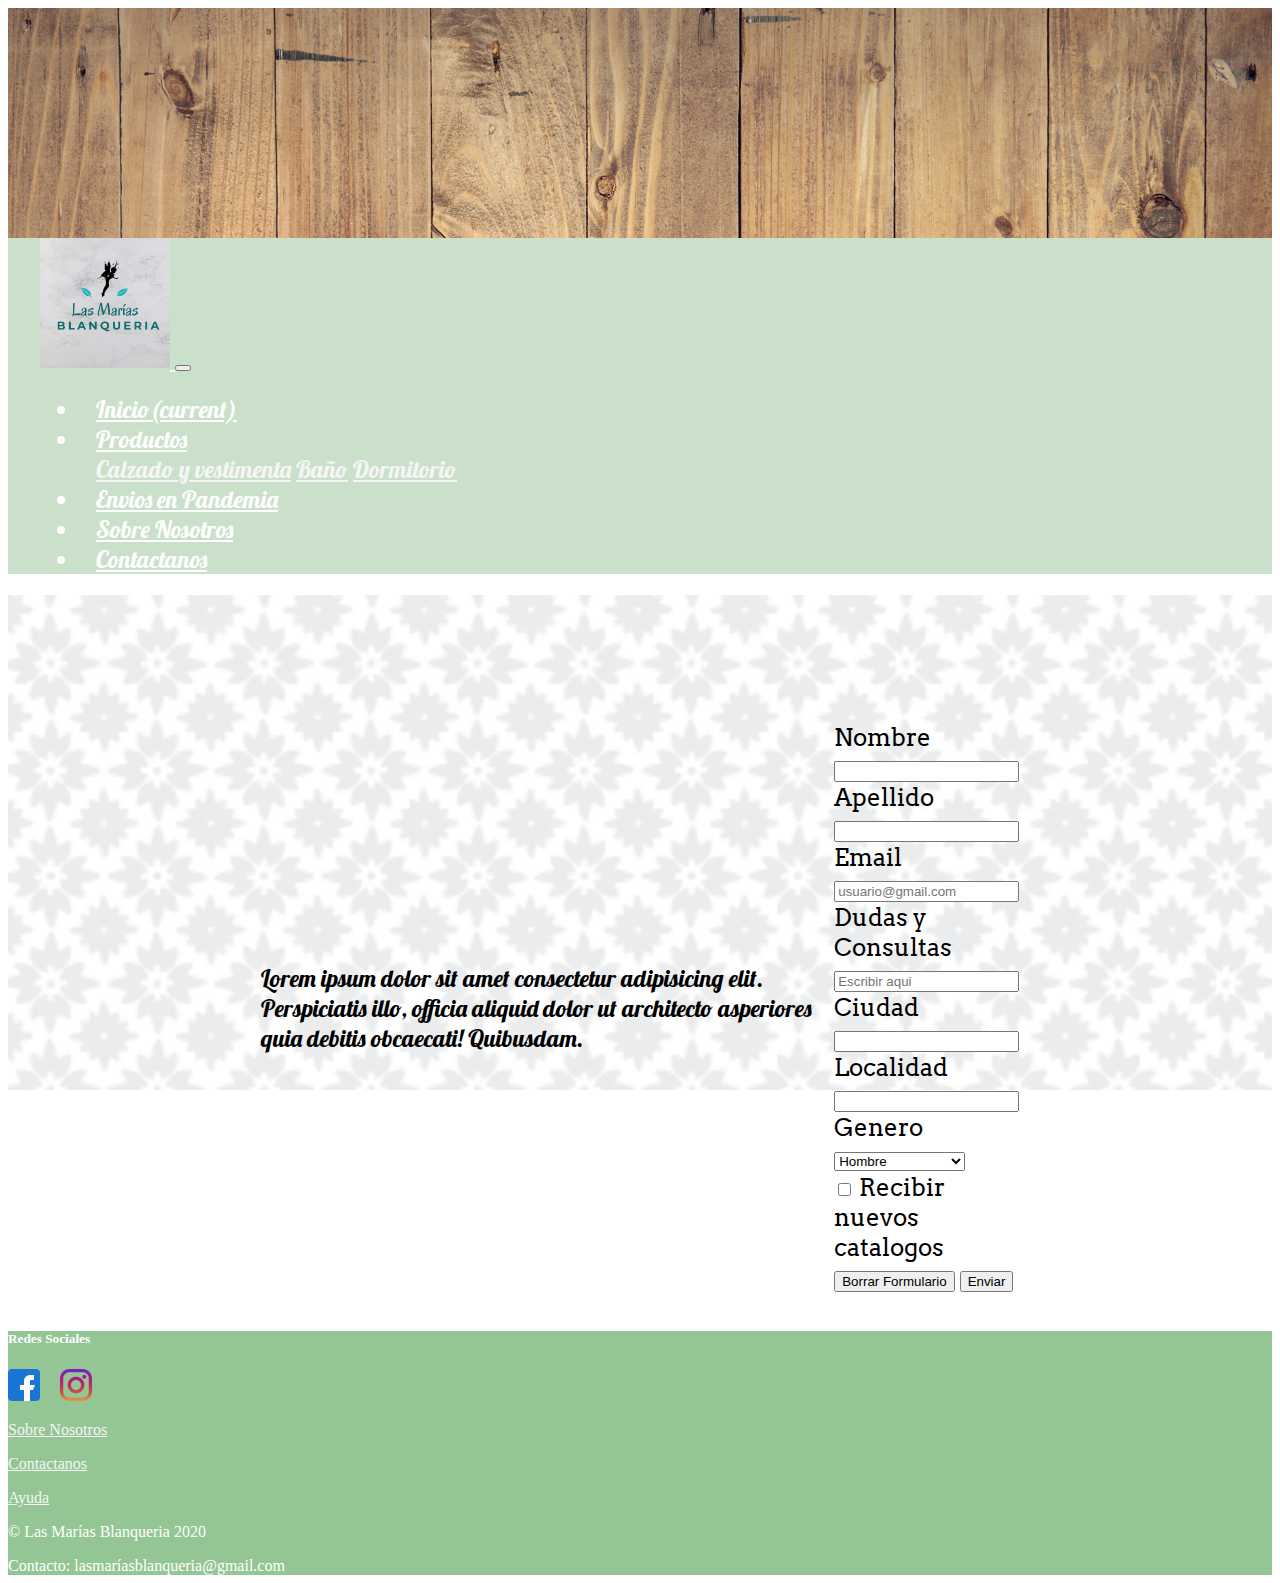
==== views/Contactanos.html @ 376d60ae "primer subida" ====
<!DOCTYPE html>
<html lang="en">
<head>
    <meta charset="UTF-8">
    <meta name="viewport" content="width=device-width, initial-scale=1.0">
    <title>Contacta con nosotros</title>
    <meta name="description" content="Ante cualquier consulta comunicate con nosotros, via mail o desde esta misma pagina.">
    <meta name="keywords" content="blanqueria, cortinas, toallas, sabanas, calzado, ropa,">
    <link href="https://fonts.googleapis.com/css2?family=Lobster&display=swap" rel="stylesheet">
    <link href="https://fonts.googleapis.com/css2?family=Arvo:wght@700&family=Lobster&display=swap" rel="stylesheet">
    <link rel="stylesheet" href="https://cdn.jsdelivr.net/npm/bootstrap@4.5.3/dist/css/bootstrap.min.css" integrity="sha384-TX8t27EcRE3e/ihU7zmQxVncDAy5uIKz4rEkgIXeMed4M0jlfIDPvg6uqKI2xXr2" crossorigin="anonymous">
    <link rel="stylesheet" href="../css/style.css">
</head>
<body class="container-fluid no-gutters">
    <header class="row no-gutters">
        
        <div class="col-12">
            <div class="fondo1">
              
            </div>
            <nav class="navbar navbar-expand-lg navbar-light">
                <a class="navbar-brand" href="#">
                    <img class="logo" src="../Img/logo.png" alt="logo">
                </a>
                <button class="navbar-toggler" type="button" data-toggle="collapse" data-target="#navbarNavDropdown" aria-controls="navbarNavDropdown" aria-expanded="false" aria-label="Toggle navigation">
                  <span class="navbar-toggler-icon"></span>
                </button>
                <div class="collapse navbar-collapse justify-content-end" id="navbarNavDropdown">
                  <ul class="navbar-nav">
                    <li class="nav-item active">
                      <a class="nav-link" href="../index.html">Inicio<span class="sr-only">(current)</span></a>
                    </li>
                    <li class="nav-item dropdown">
                        <a class="nav-link dropdown-toggle" href="#" id="navbarDropdownMenuLink" role="button" data-toggle="dropdown" aria-haspopup="true" aria-expanded="false">
                          Productos
                        </a>
                        <div class="dropdown-menu" aria-labelledby="navbarDropdownMenuLink">
                          <a class="dropdown-item" href="./Productos.html">Calzado y vestimenta</a>
                          <a class="dropdown-item" href="./Productos.html">Baño</a>
                          <a class="dropdown-item" href="./Productos.html">Dormitorio</a>
                        </div>
                      </li>
                    <li class="nav-item">
                      <a class="nav-link" href="./EnviosPandemia.html">Envios en Pandemia</a>
                    </li>
                    <li class="nav-item">
                      <a class="nav-link" href="./SobreNosotros.html">Sobre Nosotros</a>
                    </li>
                    <li class="nav-item">
                        <a class="nav-link" href="./Contactanos.html">Contactanos</a>
                      </li>
                  
                  </ul>
                </div>
              </nav>
        </div>

    </header>
    
    <section class="row no gutters parrafoInicio text-center"
    id="contact">
      
      <p class="pcont">Lorem ipsum dolor sit amet consectetur adipisicing elit. Perspiciatis illo, officia aliquid dolor ut architecto asperiores quia debitis obcaecati! Quibusdam.</p>
        <form>
          <div class="form-row">
            <div class="form-group col-md-6">
              <label for="inputEmail4">Nombre</label>
              <input type="email" class="form-control" id="inputEmail4">
            </div>
            <div class="form-group col-md-6">
              <label for="inputPassword4">Apellido</label>
              <input type="password" class="form-control" id="inputPassword4">
            </div>
          </div>
          <div class="form-group">
            <label for="inputEmail">Email</label>
            <input type="text" class="form-control" id="inputEmail" placeholder="usuario@gmail.com">
          </div>
          <div class="form-group">
            <label for="inputAddress2">Dudas y Consultas</label>
            <input type="text-area" class="form-control" id="inputAddress2" placeholder="Escribir aqui">
          </div>
          <div class="form-row">
            <div class="form-group col-md-6">
              <label for="inputCiudad">Ciudad</label>
              <input type="text" class="form-control" id="inputCiudad">
            </div>
            <div class="form-group col-md-6">
              <label for="inputlocalidad">Localidad</label>
              <input type="text" class="form-control" id="inputlocalidad">
            </div>
            <div class="form-group col-md-4">
              <label for="inputGenero">Genero</label>
              <select id="inputGenero" class="form-control">
                <option selected>Hombre</option>
                <option>Mujer</option>
                <option>Prefiero no decirlo</option>
              </select>

            </div>
            
          </div>
          <div class="form-group">
            <div class="form-check">
              <input class="form-check-input" type="checkbox" id="gridCheck">
              <label class="form-check-label" for="gridCheck">
                Recibir nuevos catalogos
              </label>
            </div>
          </div>
          <button type="reset"  class="btn btn-primary"> Borrar Formulario</button>
          <button type="submit" class="btn btn-primary">Enviar</button>
        </form>

    </section>

    




    <!--footer-->
    <footer class="container-fluid footer mt-3 pt-3">
      <div class="row justify-content-center">
          <div class="col-xl-4 col-lg-3 col-md-3 col-sm-12">                
              <h5>Redes Sociales</h5> 
              <a href="https://m.facebook.com/mariasblanqueria/"><img src="../Img/facebook (1).png" alt="icon" class="icon"></a>
              <a href="https://www.instagram.com/lasmariasblanqueria/"><img src="../Img/instagram.png" alt="icon" class="icon"></a>
              <a href="#"><p>Sobre Nosotros</p></a>
              <a href="#"><p>Contactanos</p></a> 
              <a href="#"><p>Ayuda</p></a> 
          </div>

          <div class="col-xl-4 col-lg-3 col-md-3 col-sm-12 textoFooter">
              <p class="pParrafo">© Las Marías Blanqueria 2020</p>
              <span>Contacto:</span>
              <span>lasmaríasblanqueria@gmail.com</span>      
                        
          </div>

          
      </div>    
  </footer>



    <script src="https://code.jquery.com/jquery-3.5.1.slim.min.js" integrity="sha384-DfXdz2htPH0lsSSs5nCTpuj/zy4C+OGpamoFVy38MVBnE+IbbVYUew+OrCXaRkfj" crossorigin="anonymous"></script>
    <script src="https://cdn.jsdelivr.net/npm/popper.js@1.16.1/dist/umd/popper.min.js" integrity="sha384-9/reFTGAW83EW2RDu2S0VKaIzap3H66lZH81PoYlFhbGU+6BZp6G7niu735Sk7lN" crossorigin="anonymous"></script>
    <script src="https://cdn.jsdelivr.net/npm/bootstrap@4.5.3/dist/js/bootstrap.min.js" integrity="sha384-w1Q4orYjBQndcko6MimVbzY0tgp4pWB4lZ7lr30WKz0vr/aWKhXdBNmNb5D92v7s" crossorigin="anonymous"></script>
</body>
</html>
---- css/style.css ----
.no-gutters {
  padding-left: 0 !important;
  padding-right: 0 !important; }

.navbar {
  background-color: #cae0ca;
  padding: 0rem 2rem;
  font-size: 1.3rem;
  color: white !important;
  position: sticky !important;
  top: 0; }

.nav-link {
  color: white !important;
  border-radius: 1rem; }

.nav-item {
  padding-left: 1rem;
  padding-right: 1rem;
  font-family: 'Lobster', cursive;
  font-size: 1.5rem; }

.nav-item :hover {
  background-color: white;
  color: #b4b3b3 !important; }

.logo {
  width: 130px; }

@media (max-width: 768px) {
  .logo {
    height: 90px;
    width: 90px; } }

.fondo1 {
  background-image: url("../Img/pexels-fwstudio-164005.jpg");
  background-position: center;
  background-repeat: no-repeat;
  background-size: cover;
  display: block;
  align-items: center;
  height: 230px;
  background-attachment: fixed; }

@media (max-width: 768px) {
  .fondo1 {
    height: 100px; } }

/*index*/
.parrafoInicio {
  font-family: 'Lobster', cursive;
  font-size: x-large;
  align-items: center;
  padding-top: 8rem;
  background-image: url(../Img/morocan.png);
  background-position: center;
  background-repeat: no-repeat;
  background-size: cover;
  display: block;
  background-attachment: fixed;
  padding-left: 20%;
  padding-right: 20%;
  margin: 0;
  padding-bottom: 1rem; }

@media (max-width: 768px) {
  .parrafoInicio {
    font-size: 1rem;
    padding-left: 5%;
    padding-right: 5%; } }

.container {
  display: flex;
  flex-direction: column;
  flex-wrap: wrap;
  align-content: center;
  justify-content: center;
  margin: 0;
  padding-bottom: 4rem;
  padding-top: 6rem; }

.container__item {
  color: grey;
  font-size: x-large;
  font-family: 'Arvo', serif; }

.container__item:hover {
  color: blanchedalmond;
  transform: scale(1.2) translateX(18px);
  transition: 2s; }

@media (max-width: 768px) {
  .container__item {
    font-size: large; } }

.icon {
  width: 2rem;
  height: 2rem;
  margin-right: 1rem; }

.icon:hover {
  transform: scale(1.2);
  transition: 0.5s; }

.carousel {
  margin-bottom: 0;
  padding-bottom: 1rem; }

/*productos*/
.listaProd {
  list-style-type: disc;
  margin: 0;
  padding-top: 5%;
  padding-bottom: 5%;
  font-family: 'Arvo', serif; }

.card__img {
  height: 160px !important;
  width: 160px !important;
  margin-bottom: 0.5rem;
  margin-top: 0.5rem;
  margin-left: 0 !important;
  padding-left: 0 !important; }

.card__body {
  /* margin: 1rem !important;*/
  font-size: large;
  padding: 0 !important;
  margin: 0 !important; }

.card__title {
  color: black !important;
  padding-top: 1rem !important; }

.card {
  padding-right: 20px !important;
  width: 100% !important;
  margin: 0 !important;
  background-color: whitesmoke; }

@media (max-width: 768px) {
  .card {
    width: 80% !important;
    margin: 0 !important;
    margin-left: 10% !important; } }

/*envios*/
.pEnvios {
  padding-bottom: 4rem; }

.mapaUno {
  padding-bottom: 5rem; }

.mapaUno:hover {
  transform: scale(1.2);
  transition: 1s; }

@media (max-width: 768px) {
  .mapaUno {
    height: 250px;
    width: 300px; } }

/*sobrenosotros*/
.grilla {
  max-width: 800px;
  padding: 3rem 1rem;
  margin: 0 auto;
  display: grid;
  grid-template-columns: auto auto auto auto;
  grid-template-rows: 200px 200px 200px;
  grid-gap: 0.5rem; }

.grilla__imagen {
  object-fit: cover;
  width: 100%;
  height: 100%;
  border-radius: 10px; }

.grilla__imagen:hover {
  transform: scale(1.2);
  transition: 1s; }

.item-a {
  grid-row: 1 / 3; }

.item-b {
  grid-column: 3 / 5; }

.item-c {
  grid-row: 2 / 4; }

.item-d {
  grid-column: 3 / 5; }

@media (max-width: 768px) {
  main {
    max-width: 800px;
    padding: 1rem;
    margin: 0 auto;
    display: grid;
    grid-template-columns: auto auto auto auto;
    grid-template-rows: 100px 100px 100px;
    grid-gap: 0.2rem; }
  img {
    object-fit: cover;
    width: 100%;
    height: 100%;
    border-radius: 10px; }
  .item-a {
    grid-row: 1 / 3; }
  .item-b {
    grid-column: 3 / 5; }
  .item-c {
    grid-row: 2 / 4; }
  .item-d {
    grid-column: 3 / 5; }
  p {
    font-size: 1rem; } }

/*contactanos*/
form {
  font-family: 'Arvo', serif;
  max-width: 600px; }

#contact {
  display: flex !important;
  align-content: center !important;
  justify-content: center !important; }

/*footer*/
.footer {
  background-color: #94c594;
  text-decoration: none;
  margin-top: 0 !important; }

h5 {
  color: white; }

.textoFooter {
  color: white;
  padding: 0;
  margin: 0; }

a {
  color: whitesmoke; }

a:hover {
  text-decoration: none !important; }
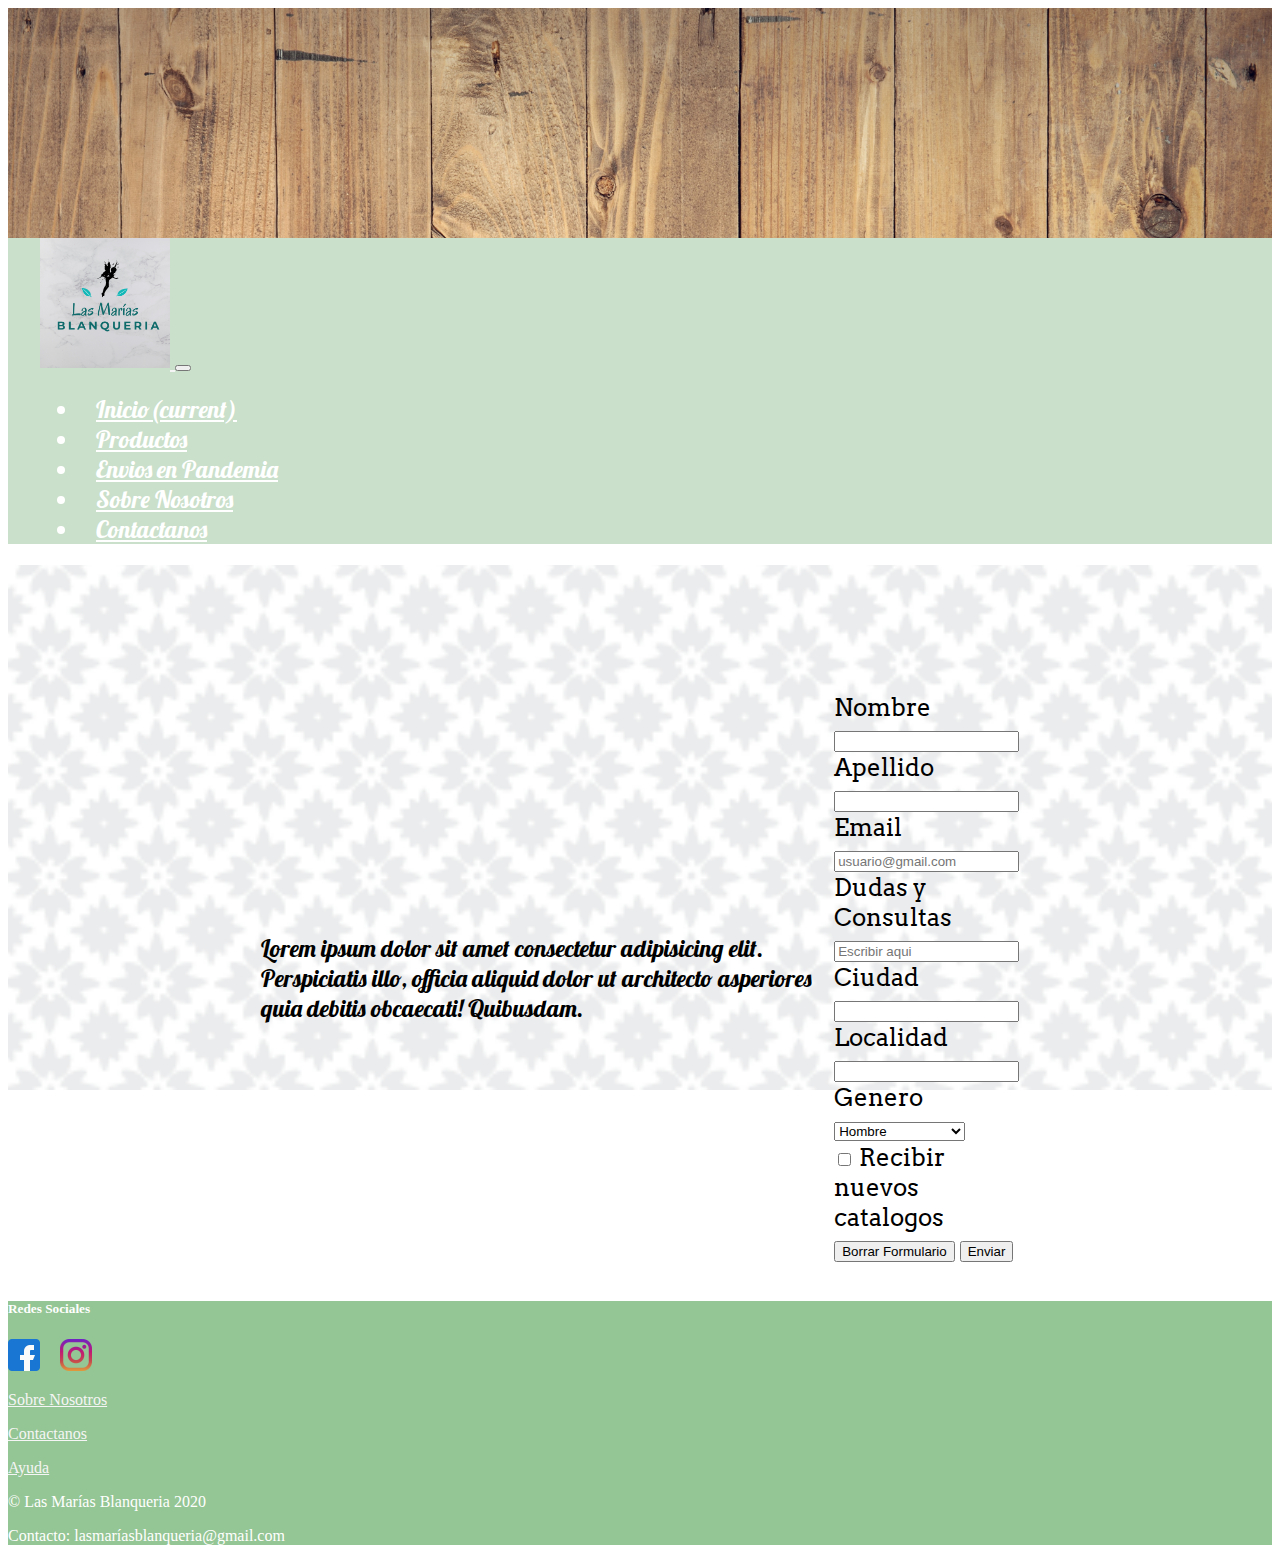
==== commit 361edf44: "mejora del nav" ====
--- a/views/Contactanos.html
+++ b/views/Contactanos.html
@@ -30,16 +30,9 @@
                     <li class="nav-item active">
                       <a class="nav-link" href="../index.html">Inicio<span class="sr-only">(current)</span></a>
                     </li>
-                    <li class="nav-item dropdown">
-                        <a class="nav-link dropdown-toggle" href="#" id="navbarDropdownMenuLink" role="button" data-toggle="dropdown" aria-haspopup="true" aria-expanded="false">
-                          Productos
-                        </a>
-                        <div class="dropdown-menu" aria-labelledby="navbarDropdownMenuLink">
-                          <a class="dropdown-item" href="./Productos.html">Calzado y vestimenta</a>
-                          <a class="dropdown-item" href="./Productos.html">Baño</a>
-                          <a class="dropdown-item" href="./Productos.html">Dormitorio</a>
-                        </div>
-                      </li>
+                    <li class="nav-item">
+                      <a class="nav-link" href="./Productos.html">Productos</a>
+                    </li>
                     <li class="nav-item">
                       <a class="nav-link" href="./EnviosPandemia.html">Envios en Pandemia</a>
                     </li>
--- a/css/style.css
+++ b/css/style.css
@@ -123,33 +123,52 @@
   padding-left: 0 !important; }
 
 .card__body {
-  /* margin: 1rem !important;*/
   font-size: large;
-  padding: 0 !important;
-  margin: 0 !important; }
+  text-align: left !important;
+  margin-left: 2rem; }
 
 .card__title {
-  color: black !important;
+  color: black;
   padding-top: 1rem !important; }
 
 .card {
   padding-right: 20px !important;
   width: 100% !important;
-  margin: 0 !important;
   background-color: whitesmoke; }
+
+.botonComprar {
+  background-color: #5858e4 !important;
+  margin-right: 5rem !important;
+  color: white  !important; }
+
+.comprar {
+  text-align: right !important; }
 
 @media (max-width: 768px) {
   .card {
     width: 80% !important;
     margin: 0 !important;
-    margin-left: 10% !important; } }
+    margin-left: 10% !important; }
+  .card__body {
+    font-size: large;
+    text-align: center !important;
+    margin-left: 0; }
+  .botonComprar {
+    margin-right: 0 !important;
+    margin-bottom: 0.5rem;
+    background-color: #5858e4 !important;
+    color: white  !important; }
+  .comprar {
+    text-align: center !important; } }
 
 /*envios*/
 .pEnvios {
   padding-bottom: 4rem; }
 
 .mapaUno {
-  padding-bottom: 5rem; }
+  padding-bottom: 5rem;
+  width: 100%;
+  height: 400px; }
 
 .mapaUno:hover {
   transform: scale(1.2);
@@ -157,8 +176,8 @@
 
 @media (max-width: 768px) {
   .mapaUno {
-    height: 250px;
-    width: 300px; } }
+    height: 300px;
+    width: 350px; } }
 
 /*sobrenosotros*/
 .grilla {
@@ -177,8 +196,8 @@
   border-radius: 10px; }
 
 .grilla__imagen:hover {
-  transform: scale(1.2);
-  transition: 1s; }
+  transform: scale(1.11);
+  transition: 2s; }
 
 .item-a {
   grid-row: 1 / 3; }
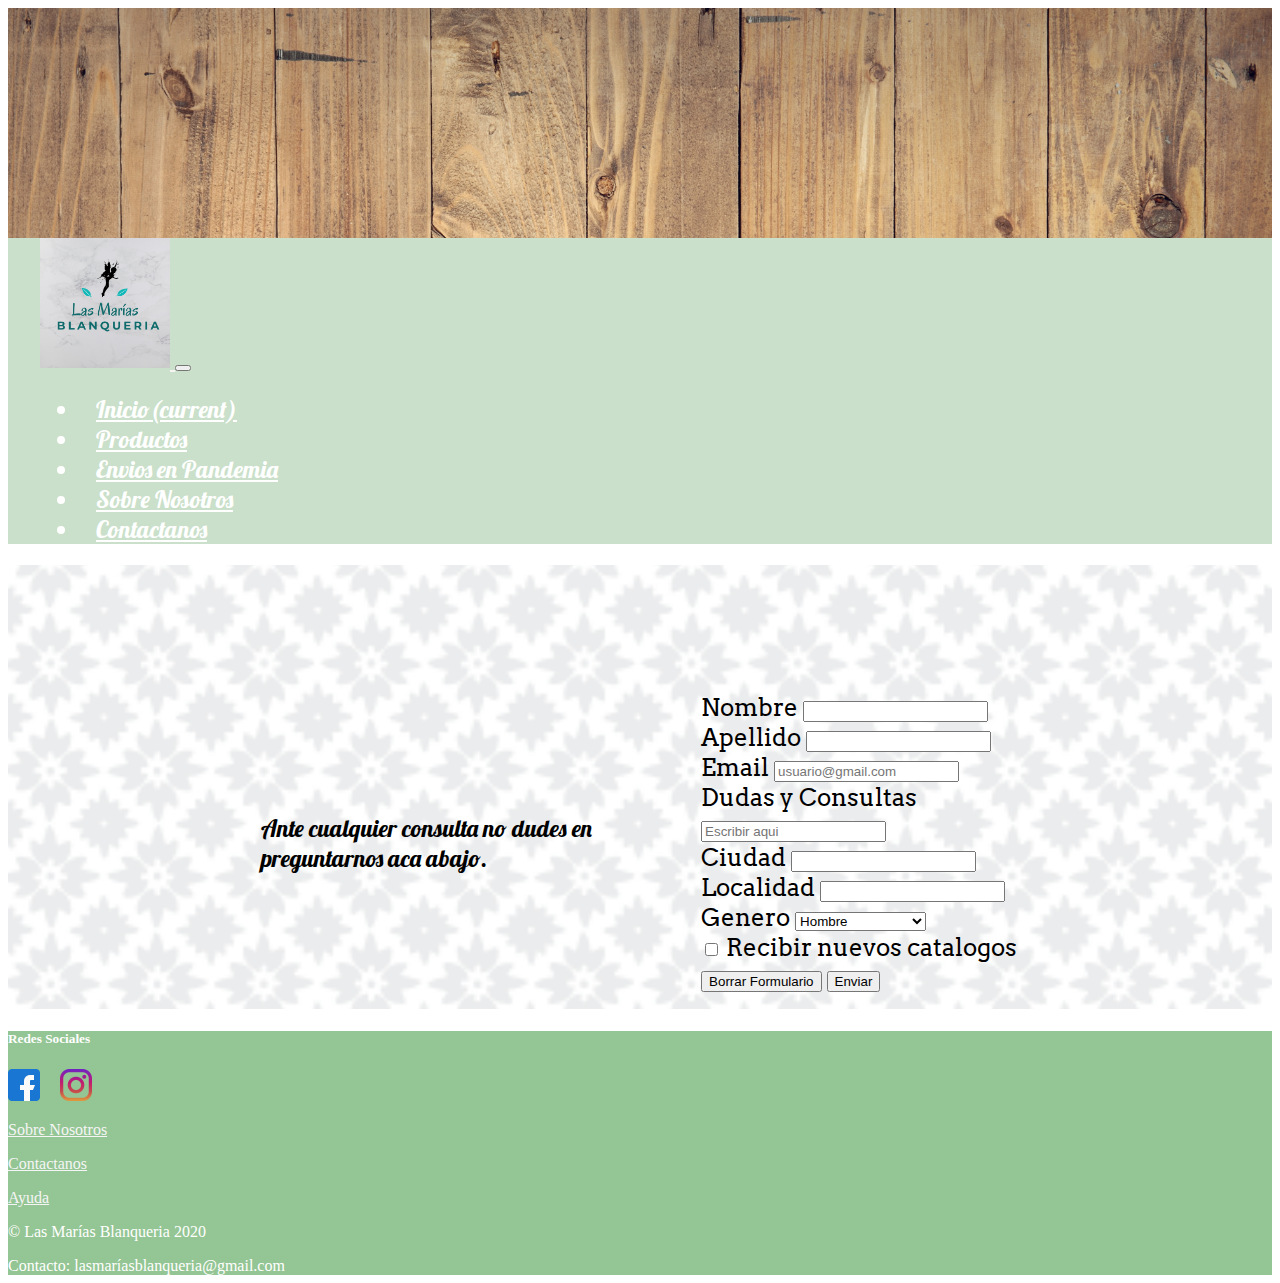
==== commit bc26e08a: "parrafos" ====
--- a/views/Contactanos.html
+++ b/views/Contactanos.html
@@ -49,11 +49,10 @@
         </div>
 
     </header>
-    
     <section class="row no gutters parrafoInicio text-center"
     id="contact">
       
-      <p class="pcont">Lorem ipsum dolor sit amet consectetur adipisicing elit. Perspiciatis illo, officia aliquid dolor ut architecto asperiores quia debitis obcaecati! Quibusdam.</p>
+      <p class="pcont">Ante cualquier consulta no dudes en preguntarnos aca abajo.</p>
         <form>
           <div class="form-row">
             <div class="form-group col-md-6">
@@ -107,6 +106,7 @@
 
     </section>
 
+
     
 
 
@@ -124,7 +124,7 @@
               <a href="#"><p>Ayuda</p></a> 
           </div>
 
-          <div class="col-xl-4 col-lg-3 col-md-3 col-sm-12 textoFooter">
+          <div class="col-xl-2 col-lg-3 col-md-3 col-sm-12 textoFooter">
               <p class="pParrafo">© Las Marías Blanqueria 2020</p>
               <span>Contacto:</span>
               <span>lasmaríasblanqueria@gmail.com</span>      
--- a/css/style.css
+++ b/css/style.css
@@ -85,7 +85,7 @@
   font-family: 'Arvo', serif; }
 
 .container__item:hover {
-  color: blanchedalmond;
+  color: #cae0ca;
   transform: scale(1.2) translateX(18px);
   transition: 2s; }
 
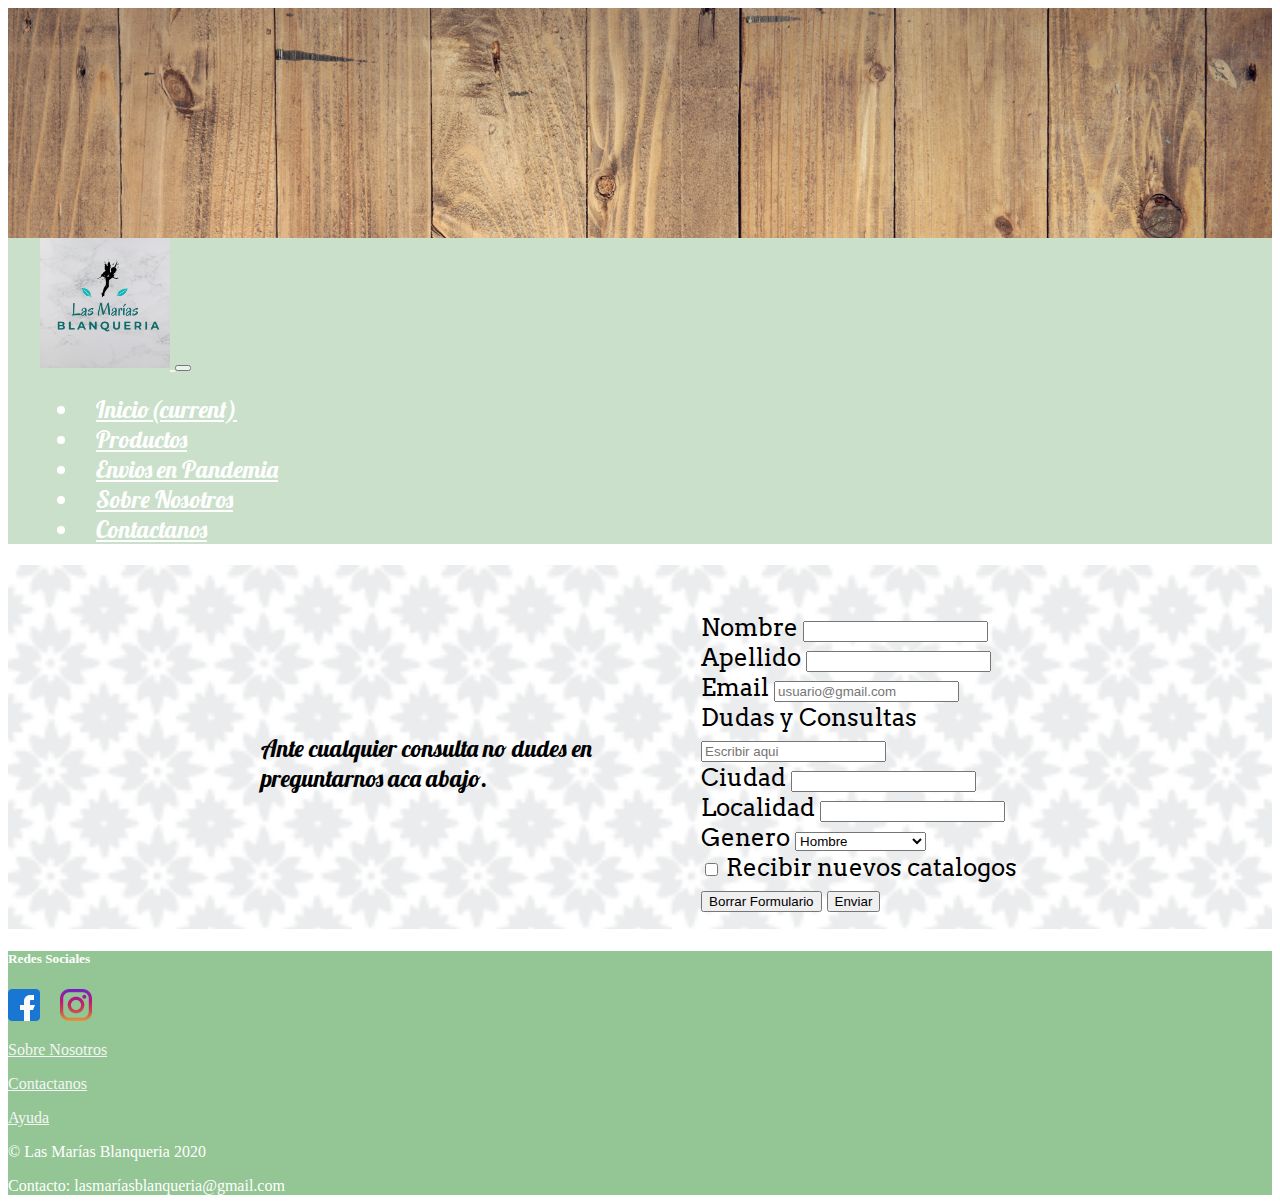
==== commit 5a0c37e2: "nuevos hipervinculos" ====
--- a/views/Contactanos.html
+++ b/views/Contactanos.html
@@ -119,8 +119,8 @@
               <h5>Redes Sociales</h5> 
               <a href="https://m.facebook.com/mariasblanqueria/"><img src="../Img/facebook (1).png" alt="icon" class="icon"></a>
               <a href="https://www.instagram.com/lasmariasblanqueria/"><img src="../Img/instagram.png" alt="icon" class="icon"></a>
-              <a href="#"><p>Sobre Nosotros</p></a>
-              <a href="#"><p>Contactanos</p></a> 
+              <a href="./SobreNosotros.html"><p>Sobre Nosotros</p></a>
+              <a href="./Contactanos.html"><p>Contactanos</p></a> 
               <a href="#"><p>Ayuda</p></a> 
           </div>
 
--- a/css/style.css
+++ b/css/style.css
@@ -51,7 +51,7 @@
   font-family: 'Lobster', cursive;
   font-size: x-large;
   align-items: center;
-  padding-top: 8rem;
+  padding-top: 3rem;
   background-image: url(../Img/morocan.png);
   background-position: center;
   background-repeat: no-repeat;
@@ -77,7 +77,7 @@
   justify-content: center;
   margin: 0;
   padding-bottom: 4rem;
-  padding-top: 6rem; }
+  padding-top: 3rem; }
 
 .container__item {
   color: grey;
@@ -110,7 +110,7 @@
 .listaProd {
   list-style-type: disc;
   margin: 0;
-  padding-top: 5%;
+  padding-top: 3rem;
   padding-bottom: 5%;
   font-family: 'Arvo', serif; }
 
@@ -168,10 +168,10 @@
 .mapaUno {
   padding-bottom: 5rem;
   width: 100%;
-  height: 400px; }
+  height: 600px; }
 
 .mapaUno:hover {
-  transform: scale(1.2);
+  transform: scale(1.1);
   transition: 1s; }
 
 @media (max-width: 768px) {
